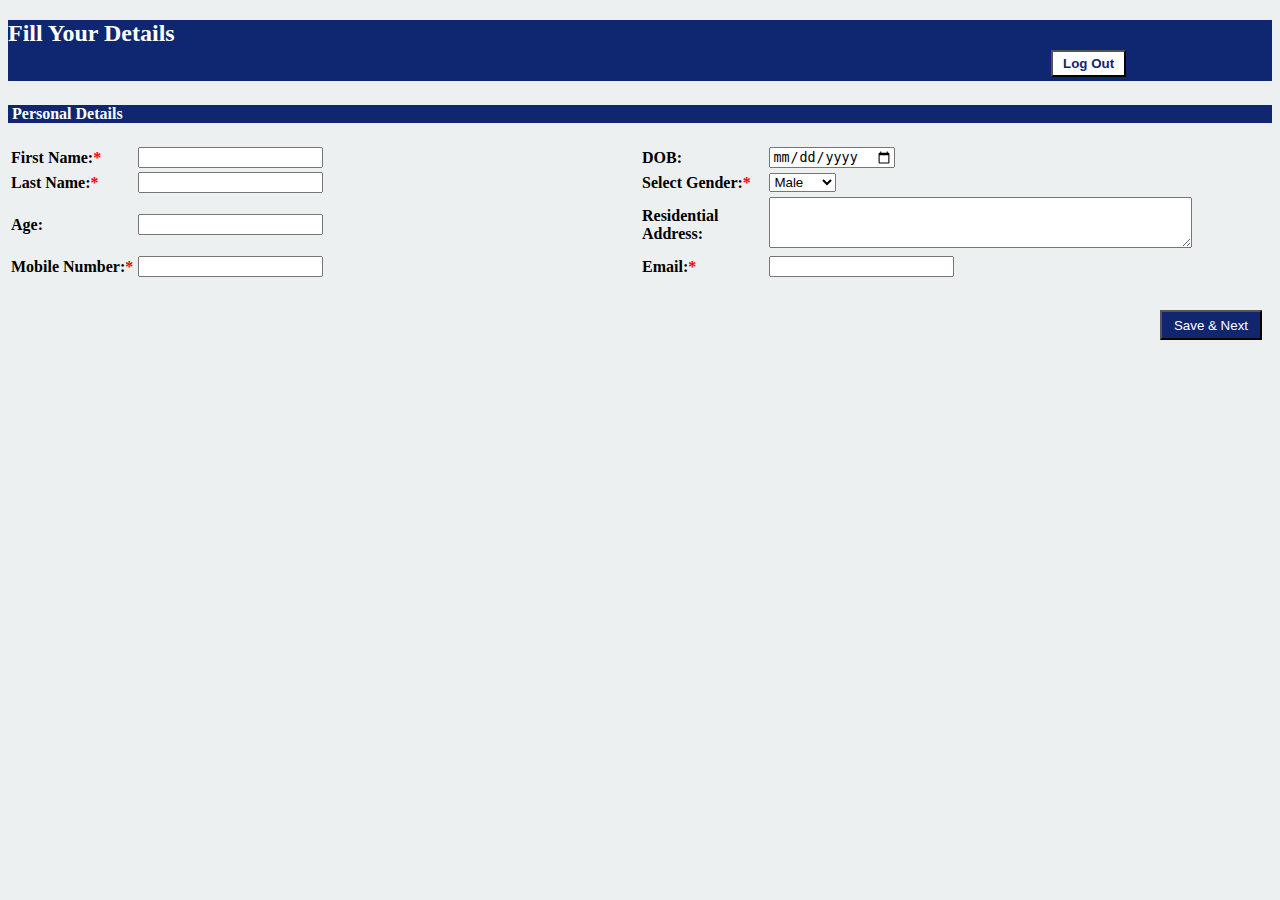
==== index.html @ 1b6ab587 "Add files via upload" ====
<!DOCTYPE html>
<html lang="en">
<head>
    <meta charset="UTF-8">
    <meta name="viewport" content="width=device-width, initial-scale=1.0">
    <meta http-equiv="X-UA-Compatible" content="ie=edge"/>
    <link rel="stylesheet" href="style.css"/>
    <title>Document</title>
</head>
<body style="background-color: #ecf0f1;">
    <!-- <h2 id="header" class="heading">Hello User!</h2> -->
    <div id="heading" style="width:100%; text-align: left; background-color:#0f2670; color: white; display: block;">
        <h2>Fill Your Details<button id="logout" class="logout" style="background-color: white; color: #102770; width: 2cm; height: 0.7cm; font-weight: bold; margin-left: 82.5%; margin-bottom: 4px;" onclick="redirect()">Log Out</button></p></h2>
    </div>
    <div id="first" style="width:100%; text-align: left; background-color: #102770; color: white; display: block;">
        <h4 style="margin-left: 4px;">Personal Details</h4>
    </div>
    <form id="form1" style="display: block;">
        <div id="second" style="display: block;">
            <table>
                <tr style="width: 100%; text-align: left;">
                    <th style="width: 10%; text-align: left;">
                        <label>First Name:</label><label style="color: red;">*</label>
                    </th>
                    <th style="width: 40%; text-align: left;">
                        <input id="fname" type="text" name="firstName">
                        <div id="errorfname" style="color: red; font-size: smaller;font-weight: 50;"></div>
                    </th>
                    <th style="width: 10%; text-align: left;">
                        <label>DOB:</label>
                    </th>
                    <th style="width: 40%; text-align: left;">
                        <input id="DOB" type="date" name="DOB">
                    </th>
                </tr>
                <tr style="width: 100%; text-align: left;">
                    <th style="width: 10%; text-align: left;">
                        <label>Last Name:</label><label style="color: red;">*</label>
                    </th>
                    <th style="width: 40%; text-align: left;">
                        <input id="lname" type="text" name="lastName">
                        <div id="errorlname" style="color: red; font-size: smaller;font-weight: 50;"></div>
                    </th>
                    <th style="width: 10%; text-align: left;">
                        <label>Select Gender:</label><label style="color: red;">*</label>
                    </th>
                    <th style="width: 40%; text-align: left;">
                        <select id="gender" name="gender" required>
                            <option>Male</option>
                            <option>Female</option>
                            <option>Others</option>
                        </select>
                        <div id="errorgender" style="color: red; font-size: smaller;font-weight: 50;"></div>
                    </th>
                </tr>
                <tr style="width: 100%; text-align: left;">
                    <th style="width: 10%; text-align: left;">
                        <label>Age:</label>
                    </th>
                    <th style="width: 40%; text-align: left;">
                        <input id="age" type="number" name="age">
                    </th>
                    <th style="width: 10%; text-align: left;">
                        <label>Residential Address:</label>
                    </th>
                    <th style="width: 40%; text-align: left;">
                        <textarea id="address" type="text" rows="3" cols="50" name="address"></textarea>
                    </th>
                </tr>
                <tr style="width: 100%; text-align: left;">
                    <th style="width: 10%; text-align: left;">
                        <label>Mobile Number:</label><label style="color: red;">*</label>
                    </th>
                    <th style="width: 40%; text-align: left;">
                        <input id="mobile" type="number" name="mobileNumber">
                        <div id="errormobile" style="color: red; font-size: smaller;font-weight: 50;"></div>
                    </th>
                    <th style="width: 10%; text-align: left;">
                        <label>Email:</label><label style="color: red;">*</label>
                    </th>
                    <th style="width: 40%; text-align: left;">
                        <input id="email" type="email" name="email">
                        <div id="erroremail" style="color: red; font-size: smaller;font-weight: 50;"></div>
                    </th>
                </tr>
            </table>
        </div>
        <!-- <h4 style="width:100%; text-align: left; background-color: #102770; color: white;">Family Details</h4> -->
        <div id="third" style="text-align: right; margin-top: 30px; margin-right: 10px; display: block;">
            <input type="submit" value="Save & Next" style="background-color: #102770; color: white; width: 2.7cm; height: 0.8cm;" onclick="inputPersonalDetails()">
        </div>
    </form>
    <div id="familyDetails" style="display: none;">
        <h4 style="margin-left: 0px; width:100%; text-align: left; background-color: #102770; color: white;">Family Details</h4>
        <form id="form2">
            <table>
                <tr style="width: 100%; text-align: left;">
                    <th style="width: 10%; text-align: left;">
                        <label>Father's Name:</label>
                    </th>
                    <th style="width: 50%; text-align: left;">
                        <input id="fathername" type="text" name="fatherName">
                    </th>
                    <th style="width: 10%; text-align: left;">
                        <label>Mother's Name:</label>
                    </th>
                    <th style="width: 40%; text-align: left;">
                        <input id="mothername" type="text" name="mothername">
                    </th>
                </tr>
                <tr style="width: 100%; text-align: left;">
                    <th style="width: 10%; text-align: left;">
                        <label>Marital Status:</label>
                    </th>
                    <th style="width: 50%; text-align: left;">
                        <select id="status" type="text" name="status">
                            <option>Married</option>
                            <option>Un-Married</option>
                            <option>Others</option>
                        </select>
                    </th>
                    <th style="width: 10%; text-align: left;">
                        <label>No of Children:</label>
                    </th>
                    <th style="width: 40%; text-align: left;">
                        <input id="child" type="number" name="child">
                    </th>
                </tr>
                <tr style="width: 100%; text-align: left;">
                    <th style="width: 10%; text-align: left;">
                        <label>No. of Dependent Members:</label>
                    </th>
                    <th style="width: 50%; text-align: left;">
                        <input id="dependent" type="number" name="dependent">
                    </th>
                </tr>
            </table>
            <div style="text-align: right; margin-top: 30px; margin-right: 10px;">
                <button id="Next" type="button" onclick="inputFamilyDetails()" style="background-color: #102770; color: white; width: 2.7cm; height: 0.8cm;">Save & Next</button>
            </div>
        </form>
    </div>
    <div id="qualificationDetails" style="display: none;">
        <h4 style="margin-left: 0px; width:100%; text-align: left; background-color: #102770; color: white;">Education Details</h4>
        <form id="form3">
            <h4>Academic Education:-</h4>
            <table>
                <h4><i>Senior Seconday Details:</i></h4>
                <tr style="width: 100%; text-align: left;">
                    <th style="width: 5%; text-align: left;">
                        <label>School/College/University:</label>
                    </th>
                    <th style="width: 50%; text-align: left;">
                        <input id="schoolName" type="text" name="schoolName">
                    </th>
                    <th style="width: 10%; text-align: left;">
                        <label>Subject/Course Title:</label>
                    </th>
                    <th style="width: 40%; text-align: left;">
                        <input id="Subject" type="text" name="Subject">
                    </th>
                </tr>
                <tr style="width: 100%; text-align: left;">
                    <th style="width: 5%; text-align: left;">
                        <label>Percentage(%)/CGPA:</label>
                    </th>
                    <th style="width: 50%; text-align: left;">
                        <input id="marks" type="number" name="marks">
                    </th>
                </tr>
            </table>
            <table>
                <h4><b><i>Higher Seconday Details:</i></b></h4>
                <tr style="width: 100%; text-align: left;">
                    <th style="width: 5%; text-align: left;">
                        <label>School/College/University:</label>
                    </th>
                    <th style="width: 50%; text-align: left;">
                        <input id="schoolName1" type="text" name="schoolName">
                    </th>
                    <th style="width: 10%; text-align: left;">
                        <label>Subject/Course Title:</label>
                    </th>
                    <th style="width: 40%; text-align: left;">
                        <input id="Subject1" type="text" name="Subject">
                    </th>
                </tr>
                <tr style="width: 100%; text-align: left;">
                    <th style="width: 5%; text-align: left;">
                        <label>Percentage(%)/CGPA:</label>
                    </th>
                    <th style="width: 50%; text-align: left;">
                        <input id="marks1" type="number" name="marks">
                    </th>
                </tr>
            </table>
            <h4>Higher Education:-</h4>
            <table>
                <tr style="width: 100%; text-align: left;">
                    <th style="width: 5%; text-align: left;">
                        <label>Name of College/University:</label>
                    </th>
                    <th style="width: 50%; text-align: left;">
                        <input id="collegeName" type="text" name="schoolName">
                    </th>
                    <th style="width: 10%; text-align: left;">
                        <label>From:</label>
                    </th>
                    <th style="width: 40%; text-align: left;">
                        <input id="fromDate" type="month" name="fromDate">
                    </th>
                </tr>
                <tr style="width: 100%; text-align: left;">
                    <th style="width: 5%; text-align: left;">
                        <label>To:</label>
                    </th>
                    <th style="width: 50%; text-align: left;">
                        <input id="toDate" type="month" name="toDate">
                    </th>
                    <th style="width: 10%; text-align: left;">
                        <label>Degree:</label>
                    </th>
                    <th style="width: 40%; text-align: left;">
                        <input id="degree" type="text" name="degree">
                    </th>
                </tr>
            </table>
            <div style="text-align: right; margin-top: 30px; margin-right: 10px;">
                <button id="Submit" type="button" onclick="inputEducationDetails()" style="background-color: #102770; color: white; width: 2cm; height: 0.8cm;">Save</button>
            </div>
        </form>
    </div>
    <div id="heading1" style="width:100%; text-align: left; background-color:#0f2670; color: white; display: none;">
        <h2>Populated Details</h2>
    </div>
    <div id="DisplayDetails" style="display: none; text-align: center;">
        <h4 style="color: #102770;">Personal Details</h4>
        <table class="Display" id="Display" style="margin-left: auto; margin-right: auto; width: 50%;">
            <tr>
                <th id="displayFirstName" style="text-align: left;">
                    <label>First Name:</label>
                </th>
                <th id="valueFirstName" style="text-align: left;">
                </th>
            </tr>
            <tr>
                <th id="displayLastName" style="text-align: left;">
                    <label>Last Name:</label>
                </th>
                <th id="valueLastName" style="text-align: left;">
                </th>
            </tr>
            <tr>
                <th id="displayGender" style="text-align: left;">
                    <label>Gender:</label>
                </th>
                <th id="valueGender" style="text-align: left;">
                </th>
            </tr>
            <tr>
                <th id="displayDOB" style="text-align: left;">
                    <label>Date of Birth:</label>
                </th>
                <th id="valueDOB" style="text-align: left;">
                </th>
            </tr>
            <tr>
                <th id="displayAge" style="text-align: left;">
                    <label>Age:</label>
                </th>
                <th id="valueAge" style="text-align: left;">
                </th>
            </tr>
            <tr>
                <th id="displayMobile" style="text-align: left;">
                    <label>Mobile Number:</label>
                </th>
                <th id="valueMobile" style="text-align: left;">
                </th>
            </tr>
            <tr>
                <th id="displayEmail" style="text-align: left;">
                    <label>Email Id:</label>
                </th>
                <th id="valueEmail" style="text-align: left;">
                </th>
            </tr>
            <tr>
                <th id="displayAddress" style="text-align: left;">
                    <label>Residential Address:</label>
                </th>
                <th id="valueAddress" style="text-align: left;">
                </th>
            </tr>
        </table>
        <h4 style="color: #102770;">Family Details</h4>
        <table class="Display" id="Display" style="margin-left: auto; margin-right: auto; width: 50%;">
            <tr>
                <th id="displayFatherName" style="text-align: left;">
                    <label>Father's Name:</label>
                </th>
                <th id="valueFatherName" style="text-align: left;">
                </th>
            </tr>
            <tr>
                <th id="displayMotherName" style="text-align: left;">
                    <label>Mother's Name:</label>
                </th>
                <th id="valueMotherName" style="text-align: left;">
                </th>
            </tr>
            <tr>
                <th id="displayMaritalStatus" style="text-align: left;">
                    <label>Marital Status:</label>
                </th>
                <th id="valueMaritalStatus" style="text-align: left;">
                </th>
            </tr>
            <tr>
                <th id="displayChildren" style="text-align: left;">
                    <label>No. of Children:</label>
                </th>
                <th id="valueChildren" style="text-align: left;">
                </th>
            </tr>
            <tr>
                <th id="displayDependent" style="text-align: left;">
                    <label>No. of Dependent Members:</label>
                </th>
                <th id="valueDependent" style="text-align: left;">
                </th>
            </tr>
        </table>
        <h4 style="color: #102770;">Education Details</h4>
        <table class="Display" id="Display" style="margin-left: auto; margin-right: auto; width: 50%;">
            <tr>
                <th>
                    <label style="color: #102770;">Senior Secondary</label>
                </th>
            </tr>
            <tr>
                <th id="displaySchool" style="text-align: left;">
                    <label>School/College/University:</label>
                </th>
                <th id="valueSchool" style="text-align: left;">
                </th>
            </tr>
            <tr>
                <th id="displaySubject" style="text-align: left;">
                    <label>Subject/Course/Title:</label>
                </th>
                <th id="valueSubject" style="text-align: left;">
                </th>
            </tr>
            <tr>
                <th id="displayMarks" style="text-align: left;">
                    <label>Percentage(%)/CGPA:</label>
                </th>
                <th id="valueMarks" style="text-align: left;">
                </th>
            </tr>
            <tr>
                <th>
                    <label style="color: #102770;">Higher Secondary</label>
                </th>
            </tr>
            <tr>
                <th id="displaySchool1" style="text-align: left;">
                    <label>School/College/University:</label>
                </th>
                <th id="valueSchool1" style="text-align: left;">
                </th>
            </tr>
            <tr>
                <th id="displaySubject1" style="text-align: left;">
                    <label>Subject/Course/Title:</label>
                </th>
                <th id="valueSubject1" style="text-align: left;">
                </th>
            </tr>
            <tr>
                <th id="displayMarks1" style="text-align: left;">
                    <label>Percentage(%)/CGPA:</label>
                </th>
                <th id="valueMarks1" style="text-align: left;">
                </th>
            </tr>
            <tr>
                <th>
                    <label style="color: #102770;">Higher Education</label>
                </th>
            </tr>
            <tr>
                <th id="displayCollege" style="text-align: left;">
                    <label>School/College/University:</label>
                </th>
                <th id="valueCollege" style="text-align: left;">
                </th>
            </tr>
            <tr>
                <th id="displayDegree" style="text-align: left;">
                    <label>Degree:</label>
                </th>
                <th id="valueDegree" style="text-align: left;">
                </th>
            </tr>
            <tr>
                <th id="displayfrom" style="text-align: left;">
                    <label>From:</label>
                </th>
                <th id="valuefrom" style="text-align: left;">
                </th>
            </tr>
            <tr>
                <th id="displayTo" style="text-align: left;">
                    <label>To:</label>
                </th>
                <th id="valueTo" style="text-align: left;">
                </th>
            </tr>
        </table>
        <button id="finalSubmit" style="background-color: #102770; color: white; width: 2cm; height: 0.8cm; margin-top: 1cm;" onclick="popupMessage()">Submit</button>
        <!-- <h2 style="width:100%; text-align: left; background-color:#0f2670; color: white;">Populated Details</h2> -->
    </div>
    <div id="messagePopup" class="messagePopup" style="display: none;">
        <div id="popup" class="popup">
            <img src="tick.png"><br>
            <h2>Thank You!</h2>
            <p>Your details have been submitted successfully.</p>
            <button id="Ok" style="background-color: #102770; color: white; width: 2cm; height: 0.8cm; border-radius: 6px; box-shadow: 0px 2px 5px rgba(0, 0, 0, 0.2);" onclick="redirect()">Ok</button>
        </div>
    </div>
    <!-- <textarea id="displayOutput" rows="10" cols="200" style="border-color: #ecf0f1; background-color: #ecf0f1; margin-top: 30px;"></textarea> -->
    <script src="./app.js"></script>
   <!-- <script src="./EnteredDetails.js"></script> -->
</body>
</html>
---- style.css ----
.Display{
    table,th,td{
        border: 1px solid black;
        border-collapse: collapse;
    }
} 



.messagePopup{
    position: absolute;
    top: 50%;
    left: 50%;
    transform: translate(-50%,-50%);
}

.popup{
    text-align: center;
    padding: 0px 30px 30px;
    background-color: #dde0eb;
    color:#102770;
    border-radius: 4%;
}

.popup img{
    width: 100px;
    margin-top: -20%;
    border-radius: 50%;
    box-shadow: 0px 2px 5px rgba(0, 0, 0, 0.2);
}
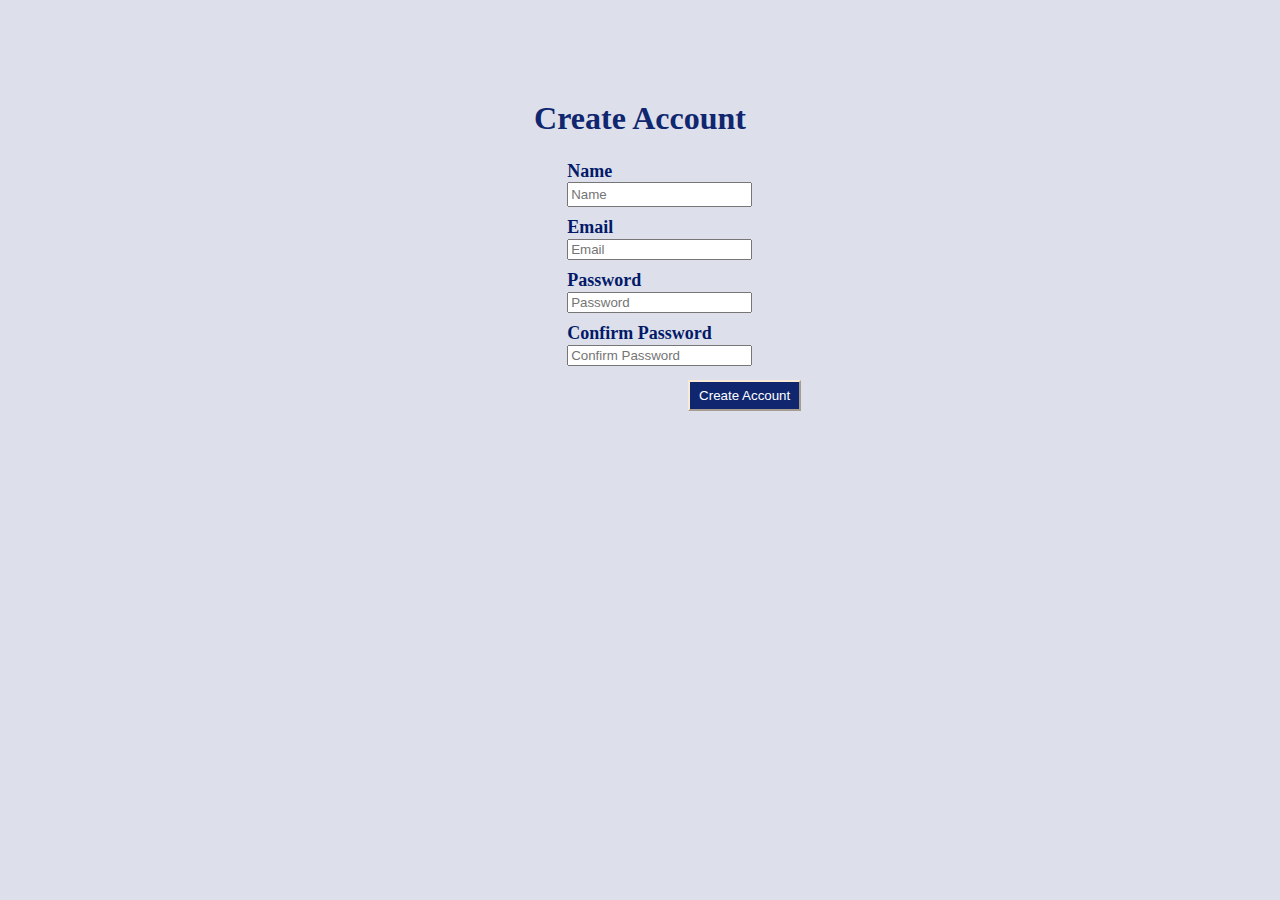
==== commit 10e68b70: "Add files via upload" ====
--- a/index.html
+++ b/index.html
@@ -4,434 +4,52 @@
     <meta charset="UTF-8">
     <meta name="viewport" content="width=device-width, initial-scale=1.0">
     <meta http-equiv="X-UA-Compatible" content="ie=edge"/>
-    <link rel="stylesheet" href="style.css"/>
-    <title>Document</title>
+    <link rel="stylesheet" href="./style.css"/>
+    <link rel="stylesheet" href="./CreateAccount.css">
+    <title>Create Account</title>
 </head>
-<body style="background-color: #ecf0f1;">
-    <!-- <h2 id="header" class="heading">Hello User!</h2> -->
-    <div id="heading" style="width:100%; text-align: left; background-color:#0f2670; color: white; display: block;">
-        <h2>Fill Your Details<button id="logout" class="logout" style="background-color: white; color: #102770; width: 2cm; height: 0.7cm; font-weight: bold; margin-left: 82.5%; margin-bottom: 4px;" onclick="redirect()">Log Out</button></p></h2>
+<body style="background-color: #dde0eb; margin-top: 100px;">
+    <div>
+        <h1 style="color: #102770; text-align: center;">Create Account</h1>
     </div>
-    <div id="first" style="width:100%; text-align: left; background-color: #102770; color: white; display: block;">
-        <h4 style="margin-left: 4px;">Personal Details</h4>
-    </div>
-    <form id="form1" style="display: block;">
-        <div id="second" style="display: block;">
-            <table>
-                <tr style="width: 100%; text-align: left;">
-                    <th style="width: 10%; text-align: left;">
-                        <label>First Name:</label><label style="color: red;">*</label>
-                    </th>
-                    <th style="width: 40%; text-align: left;">
-                        <input id="fname" type="text" name="firstName">
-                        <div id="errorfname" style="color: red; font-size: smaller;font-weight: 50;"></div>
-                    </th>
-                    <th style="width: 10%; text-align: left;">
-                        <label>DOB:</label>
-                    </th>
-                    <th style="width: 40%; text-align: left;">
-                        <input id="DOB" type="date" name="DOB">
+    <div>
+        <form id="form">
+            <table style="padding-left: 44%; padding-right: 60%;">
+                <tr>
+                    <th style="text-align: left; font-size: large; padding-bottom: 7px;">
+                        <label for="username" style="color: #031a69;">Name</label><br>
+                        <input id="username" type="text" placeholder="Name" name="username" style="height: 0.5cm;"><br>
+                        <div id="errorName" style="color: red; font-size: smaller;font-weight: 50;"></div>
                     </th>
                 </tr>
-                <tr style="width: 100%; text-align: left;">
-                    <th style="width: 10%; text-align: left;">
-                        <label>Last Name:</label><label style="color: red;">*</label>
-                    </th>
-                    <th style="width: 40%; text-align: left;">
-                        <input id="lname" type="text" name="lastName">
-                        <div id="errorlname" style="color: red; font-size: smaller;font-weight: 50;"></div>
-                    </th>
-                    <th style="width: 10%; text-align: left;">
-                        <label>Select Gender:</label><label style="color: red;">*</label>
-                    </th>
-                    <th style="width: 40%; text-align: left;">
-                        <select id="gender" name="gender" required>
-                            <option>Male</option>
-                            <option>Female</option>
-                            <option>Others</option>
-                        </select>
-                        <div id="errorgender" style="color: red; font-size: smaller;font-weight: 50;"></div>
+                <tr>
+                    <th style="text-align: left; font-size: large; padding-bottom: 7px;">
+                        <label for="email" style="color: #031a69;">Email</label><br>
+                        <input id="email" type="email" placeholder="Email" name="email"><br>
+                        <div id="errorEmail" style="color: red; font-size: smaller; font-weight: 50;"></div>
                     </th>
                 </tr>
-                <tr style="width: 100%; text-align: left;">
-                    <th style="width: 10%; text-align: left;">
-                        <label>Age:</label>
-                    </th>
-                    <th style="width: 40%; text-align: left;">
-                        <input id="age" type="number" name="age">
-                    </th>
-                    <th style="width: 10%; text-align: left;">
-                        <label>Residential Address:</label>
-                    </th>
-                    <th style="width: 40%; text-align: left;">
-                        <textarea id="address" type="text" rows="3" cols="50" name="address"></textarea>
+                <tr>
+                    <th style="text-align: left; font-size: large; padding-bottom: 7px;">
+                        <label for="password" style="color: #031a69;">Password</label><br>
+                        <input id="password" type="password" placeholder="Password" name="password"><br>
+                        <div id="errorPass" style="color: red; font-size: smaller;font-weight: 50;"></div>
                     </th>
                 </tr>
-                <tr style="width: 100%; text-align: left;">
-                    <th style="width: 10%; text-align: left;">
-                        <label>Mobile Number:</label><label style="color: red;">*</label>
-                    </th>
-                    <th style="width: 40%; text-align: left;">
-                        <input id="mobile" type="number" name="mobileNumber">
-                        <div id="errormobile" style="color: red; font-size: smaller;font-weight: 50;"></div>
-                    </th>
-                    <th style="width: 10%; text-align: left;">
-                        <label>Email:</label><label style="color: red;">*</label>
-                    </th>
-                    <th style="width: 40%; text-align: left;">
-                        <input id="email" type="email" name="email">
-                        <div id="erroremail" style="color: red; font-size: smaller;font-weight: 50;"></div>
+                <tr>
+                    <th style="text-align: left; font-size: large; padding-bottom: 7px;">
+                        <label for="confirmPassword" style="color: #031a69;">Confirm Password</label><br>
+                        <input id="confirmPassword" type="password" placeholder="Confirm Password" name="confirmPassword"><br>
+                        <div id="errorConfirmPass" style="color: red; font-size: smaller;font-weight: 50;"></div>
                     </th>
                 </tr>
             </table>
-        </div>
-        <!-- <h4 style="width:100%; text-align: left; background-color: #102770; color: white;">Family Details</h4> -->
-        <div id="third" style="text-align: right; margin-top: 30px; margin-right: 10px; display: block;">
-            <input type="submit" value="Save & Next" style="background-color: #102770; color: white; width: 2.7cm; height: 0.8cm;" onclick="inputPersonalDetails()">
-        </div>
-    </form>
-    <div id="familyDetails" style="display: none;">
-        <h4 style="margin-left: 0px; width:100%; text-align: left; background-color: #102770; color: white;">Family Details</h4>
-        <form id="form2">
-            <table>
-                <tr style="width: 100%; text-align: left;">
-                    <th style="width: 10%; text-align: left;">
-                        <label>Father's Name:</label>
-                    </th>
-                    <th style="width: 50%; text-align: left;">
-                        <input id="fathername" type="text" name="fatherName">
-                    </th>
-                    <th style="width: 10%; text-align: left;">
-                        <label>Mother's Name:</label>
-                    </th>
-                    <th style="width: 40%; text-align: left;">
-                        <input id="mothername" type="text" name="mothername">
-                    </th>
-                </tr>
-                <tr style="width: 100%; text-align: left;">
-                    <th style="width: 10%; text-align: left;">
-                        <label>Marital Status:</label>
-                    </th>
-                    <th style="width: 50%; text-align: left;">
-                        <select id="status" type="text" name="status">
-                            <option>Married</option>
-                            <option>Un-Married</option>
-                            <option>Others</option>
-                        </select>
-                    </th>
-                    <th style="width: 10%; text-align: left;">
-                        <label>No of Children:</label>
-                    </th>
-                    <th style="width: 40%; text-align: left;">
-                        <input id="child" type="number" name="child">
-                    </th>
-                </tr>
-                <tr style="width: 100%; text-align: left;">
-                    <th style="width: 10%; text-align: left;">
-                        <label>No. of Dependent Members:</label>
-                    </th>
-                    <th style="width: 50%; text-align: left;">
-                        <input id="dependent" type="number" name="dependent">
-                    </th>
-                </tr>
-            </table>
-            <div style="text-align: right; margin-top: 30px; margin-right: 10px;">
-                <button id="Next" type="button" onclick="inputFamilyDetails()" style="background-color: #102770; color: white; width: 2.7cm; height: 0.8cm;">Save & Next</button>
-            </div>
+                <input style="background-color: #102770; color: white; border-color: antiquewhite; margin-left: 680px; margin-top: 5px; width: 3cm; height: 0.8cm;" type="submit" value="Create Account" onclick="inputDetails()">
         </form>
     </div>
-    <div id="qualificationDetails" style="display: none;">
-        <h4 style="margin-left: 0px; width:100%; text-align: left; background-color: #102770; color: white;">Education Details</h4>
-        <form id="form3">
-            <h4>Academic Education:-</h4>
-            <table>
-                <h4><i>Senior Seconday Details:</i></h4>
-                <tr style="width: 100%; text-align: left;">
-                    <th style="width: 5%; text-align: left;">
-                        <label>School/College/University:</label>
-                    </th>
-                    <th style="width: 50%; text-align: left;">
-                        <input id="schoolName" type="text" name="schoolName">
-                    </th>
-                    <th style="width: 10%; text-align: left;">
-                        <label>Subject/Course Title:</label>
-                    </th>
-                    <th style="width: 40%; text-align: left;">
-                        <input id="Subject" type="text" name="Subject">
-                    </th>
-                </tr>
-                <tr style="width: 100%; text-align: left;">
-                    <th style="width: 5%; text-align: left;">
-                        <label>Percentage(%)/CGPA:</label>
-                    </th>
-                    <th style="width: 50%; text-align: left;">
-                        <input id="marks" type="number" name="marks">
-                    </th>
-                </tr>
-            </table>
-            <table>
-                <h4><b><i>Higher Seconday Details:</i></b></h4>
-                <tr style="width: 100%; text-align: left;">
-                    <th style="width: 5%; text-align: left;">
-                        <label>School/College/University:</label>
-                    </th>
-                    <th style="width: 50%; text-align: left;">
-                        <input id="schoolName1" type="text" name="schoolName">
-                    </th>
-                    <th style="width: 10%; text-align: left;">
-                        <label>Subject/Course Title:</label>
-                    </th>
-                    <th style="width: 40%; text-align: left;">
-                        <input id="Subject1" type="text" name="Subject">
-                    </th>
-                </tr>
-                <tr style="width: 100%; text-align: left;">
-                    <th style="width: 5%; text-align: left;">
-                        <label>Percentage(%)/CGPA:</label>
-                    </th>
-                    <th style="width: 50%; text-align: left;">
-                        <input id="marks1" type="number" name="marks">
-                    </th>
-                </tr>
-            </table>
-            <h4>Higher Education:-</h4>
-            <table>
-                <tr style="width: 100%; text-align: left;">
-                    <th style="width: 5%; text-align: left;">
-                        <label>Name of College/University:</label>
-                    </th>
-                    <th style="width: 50%; text-align: left;">
-                        <input id="collegeName" type="text" name="schoolName">
-                    </th>
-                    <th style="width: 10%; text-align: left;">
-                        <label>From:</label>
-                    </th>
-                    <th style="width: 40%; text-align: left;">
-                        <input id="fromDate" type="month" name="fromDate">
-                    </th>
-                </tr>
-                <tr style="width: 100%; text-align: left;">
-                    <th style="width: 5%; text-align: left;">
-                        <label>To:</label>
-                    </th>
-                    <th style="width: 50%; text-align: left;">
-                        <input id="toDate" type="month" name="toDate">
-                    </th>
-                    <th style="width: 10%; text-align: left;">
-                        <label>Degree:</label>
-                    </th>
-                    <th style="width: 40%; text-align: left;">
-                        <input id="degree" type="text" name="degree">
-                    </th>
-                </tr>
-            </table>
-            <div style="text-align: right; margin-top: 30px; margin-right: 10px;">
-                <button id="Submit" type="button" onclick="inputEducationDetails()" style="background-color: #102770; color: white; width: 2cm; height: 0.8cm;">Save</button>
-            </div>
-        </form>
-    </div>
-    <div id="heading1" style="width:100%; text-align: left; background-color:#0f2670; color: white; display: none;">
-        <h2>Populated Details</h2>
-    </div>
-    <div id="DisplayDetails" style="display: none; text-align: center;">
-        <h4 style="color: #102770;">Personal Details</h4>
-        <table class="Display" id="Display" style="margin-left: auto; margin-right: auto; width: 50%;">
-            <tr>
-                <th id="displayFirstName" style="text-align: left;">
-                    <label>First Name:</label>
-                </th>
-                <th id="valueFirstName" style="text-align: left;">
-                </th>
-            </tr>
-            <tr>
-                <th id="displayLastName" style="text-align: left;">
-                    <label>Last Name:</label>
-                </th>
-                <th id="valueLastName" style="text-align: left;">
-                </th>
-            </tr>
-            <tr>
-                <th id="displayGender" style="text-align: left;">
-                    <label>Gender:</label>
-                </th>
-                <th id="valueGender" style="text-align: left;">
-                </th>
-            </tr>
-            <tr>
-                <th id="displayDOB" style="text-align: left;">
-                    <label>Date of Birth:</label>
-                </th>
-                <th id="valueDOB" style="text-align: left;">
-                </th>
-            </tr>
-            <tr>
-                <th id="displayAge" style="text-align: left;">
-                    <label>Age:</label>
-                </th>
-                <th id="valueAge" style="text-align: left;">
-                </th>
-            </tr>
-            <tr>
-                <th id="displayMobile" style="text-align: left;">
-                    <label>Mobile Number:</label>
-                </th>
-                <th id="valueMobile" style="text-align: left;">
-                </th>
-            </tr>
-            <tr>
-                <th id="displayEmail" style="text-align: left;">
-                    <label>Email Id:</label>
-                </th>
-                <th id="valueEmail" style="text-align: left;">
-                </th>
-            </tr>
-            <tr>
-                <th id="displayAddress" style="text-align: left;">
-                    <label>Residential Address:</label>
-                </th>
-                <th id="valueAddress" style="text-align: left;">
-                </th>
-            </tr>
-        </table>
-        <h4 style="color: #102770;">Family Details</h4>
-        <table class="Display" id="Display" style="margin-left: auto; margin-right: auto; width: 50%;">
-            <tr>
-                <th id="displayFatherName" style="text-align: left;">
-                    <label>Father's Name:</label>
-                </th>
-                <th id="valueFatherName" style="text-align: left;">
-                </th>
-            </tr>
-            <tr>
-                <th id="displayMotherName" style="text-align: left;">
-                    <label>Mother's Name:</label>
-                </th>
-                <th id="valueMotherName" style="text-align: left;">
-                </th>
-            </tr>
-            <tr>
-                <th id="displayMaritalStatus" style="text-align: left;">
-                    <label>Marital Status:</label>
-                </th>
-                <th id="valueMaritalStatus" style="text-align: left;">
-                </th>
-            </tr>
-            <tr>
-                <th id="displayChildren" style="text-align: left;">
-                    <label>No. of Children:</label>
-                </th>
-                <th id="valueChildren" style="text-align: left;">
-                </th>
-            </tr>
-            <tr>
-                <th id="displayDependent" style="text-align: left;">
-                    <label>No. of Dependent Members:</label>
-                </th>
-                <th id="valueDependent" style="text-align: left;">
-                </th>
-            </tr>
-        </table>
-        <h4 style="color: #102770;">Education Details</h4>
-        <table class="Display" id="Display" style="margin-left: auto; margin-right: auto; width: 50%;">
-            <tr>
-                <th>
-                    <label style="color: #102770;">Senior Secondary</label>
-                </th>
-            </tr>
-            <tr>
-                <th id="displaySchool" style="text-align: left;">
-                    <label>School/College/University:</label>
-                </th>
-                <th id="valueSchool" style="text-align: left;">
-                </th>
-            </tr>
-            <tr>
-                <th id="displaySubject" style="text-align: left;">
-                    <label>Subject/Course/Title:</label>
-                </th>
-                <th id="valueSubject" style="text-align: left;">
-                </th>
-            </tr>
-            <tr>
-                <th id="displayMarks" style="text-align: left;">
-                    <label>Percentage(%)/CGPA:</label>
-                </th>
-                <th id="valueMarks" style="text-align: left;">
-                </th>
-            </tr>
-            <tr>
-                <th>
-                    <label style="color: #102770;">Higher Secondary</label>
-                </th>
-            </tr>
-            <tr>
-                <th id="displaySchool1" style="text-align: left;">
-                    <label>School/College/University:</label>
-                </th>
-                <th id="valueSchool1" style="text-align: left;">
-                </th>
-            </tr>
-            <tr>
-                <th id="displaySubject1" style="text-align: left;">
-                    <label>Subject/Course/Title:</label>
-                </th>
-                <th id="valueSubject1" style="text-align: left;">
-                </th>
-            </tr>
-            <tr>
-                <th id="displayMarks1" style="text-align: left;">
-                    <label>Percentage(%)/CGPA:</label>
-                </th>
-                <th id="valueMarks1" style="text-align: left;">
-                </th>
-            </tr>
-            <tr>
-                <th>
-                    <label style="color: #102770;">Higher Education</label>
-                </th>
-            </tr>
-            <tr>
-                <th id="displayCollege" style="text-align: left;">
-                    <label>School/College/University:</label>
-                </th>
-                <th id="valueCollege" style="text-align: left;">
-                </th>
-            </tr>
-            <tr>
-                <th id="displayDegree" style="text-align: left;">
-                    <label>Degree:</label>
-                </th>
-                <th id="valueDegree" style="text-align: left;">
-                </th>
-            </tr>
-            <tr>
-                <th id="displayfrom" style="text-align: left;">
-                    <label>From:</label>
-                </th>
-                <th id="valuefrom" style="text-align: left;">
-                </th>
-            </tr>
-            <tr>
-                <th id="displayTo" style="text-align: left;">
-                    <label>To:</label>
-                </th>
-                <th id="valueTo" style="text-align: left;">
-                </th>
-            </tr>
-        </table>
-        <button id="finalSubmit" style="background-color: #102770; color: white; width: 2cm; height: 0.8cm; margin-top: 1cm;" onclick="popupMessage()">Submit</button>
-        <!-- <h2 style="width:100%; text-align: left; background-color:#0f2670; color: white;">Populated Details</h2> -->
-    </div>
-    <div id="messagePopup" class="messagePopup" style="display: none;">
-        <div id="popup" class="popup">
-            <img src="tick.png"><br>
-            <h2>Thank You!</h2>
-            <p>Your details have been submitted successfully.</p>
-            <button id="Ok" style="background-color: #102770; color: white; width: 2cm; height: 0.8cm; border-radius: 6px; box-shadow: 0px 2px 5px rgba(0, 0, 0, 0.2);" onclick="redirect()">Ok</button>
-        </div>
-    </div>
-    <!-- <textarea id="displayOutput" rows="10" cols="200" style="border-color: #ecf0f1; background-color: #ecf0f1; margin-top: 30px;"></textarea> -->
+    <!-- <div>
+        <textarea name="output" id="output"></textarea>
+    </div> -->
     <script src="./app.js"></script>
-   <!-- <script src="./EnteredDetails.js"></script> -->
-</body>
-</html>+    <script src="CreateAccount.js"></script>
+</body>--- a/CreateAccount.css
+++ b/CreateAccount.css
@@ -0,0 +1,4 @@
+.heading{
+    text-align: center;
+    color: blue;
+}